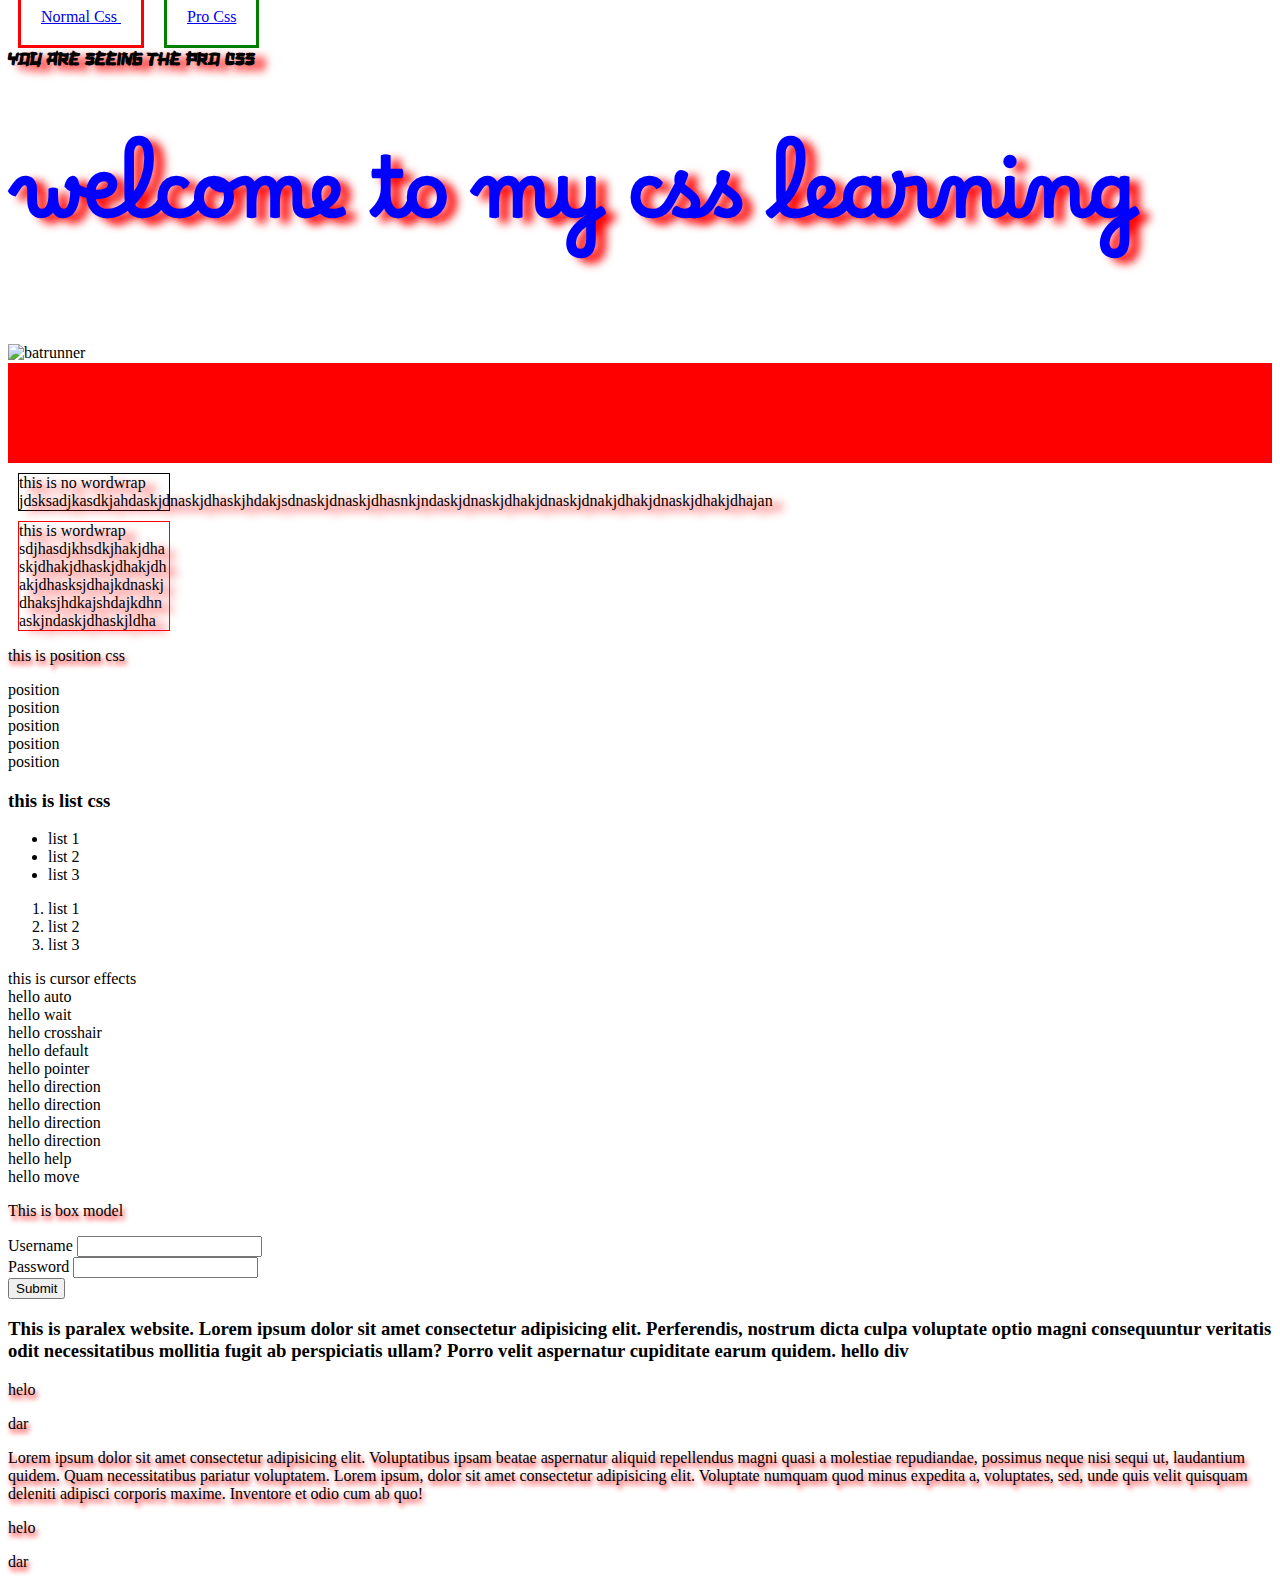
==== index2.html @ 45427633 "update" ====
<!DOCTYPE html>
<html lang="en">
<head>
    <meta charset="UTF-8">
    <meta name="viewport" content="width=device-width, initial-scale=1.0">
    <link rel="stylesheet" href="stylecss3.css">
    <link rel="preconnect" href="https://fonts.googleapis.com">
<link rel="preconnect" href="https://fonts.gstatic.com" crossorigin>
<link href="https://fonts.googleapis.com/css2?family=Borel&display=swap" rel="stylesheet">
    <title id="blink">Css learning</title>
</head>
<body>
    <div id="choosecss">
        <a href="index.html" style="border: 3px solid red; margin: 10px; padding: 20px;">
            Normal Css
        </a>
        <a href="index2.html" style="border: 3px solid green; margin: 10px; padding: 20px;"> Pro Css</a>
        
    </div>
    <h4 id="text-effects" class="fontc">you are seeing the pro css</h4>

   
    <h2 id="text-effects" style="color: blue;">welcome to my css learning</h2>
    <div class="batrun">
        <img src="https://media.tenor.com/xT0EW92-o60AAAAi/batman-dc.gif" alt="batrunner">
        <!-- <img src="batman-running.gif" alt=""> -->
    </div>
   

    </div>
    <div id="nowordwrap">
        this is no wordwrap
        jdsksadjkasdkjahdaskjdnaskjdhaskjhdakjsdnaskjdnaskjdhasnkjndaskjdnaskjdhakjdnaskjdnakjdhakjdnaskjdhakjdhajan
    </div>

    <div id="wordwrap">
        this is wordwrap
       sdjhasdjkhsdkjhakjdhaskjdhakjdhaskjdhakjdhakjdhasksjdhajkdnaskjdhaksjhdkajshdajkdhnaskjndaskjdhaskjldha
    </div>

    <div class="position">
        <p>this is position css</p>
        <div id="po1">position</div>
        <div id="pomid">position</div>
        <div id="po2">position</div>
        <div id="po3">position</div>
        <div id="po4">position</div>
    </div>
    <div><h3>this is list css</h3>
    <ul>
    <li>list 1</li>
    <li>list 2</li>
    <li>list 3</li>
    </ul>
    <ol>
        <li>list 1</li>
        <li>list 2</li>
        <li>list 3</li>
    </ol>
</div>

<div class="cursor">
    this is cursor effects 
<div style="cursor: auto;">hello auto</div>
<div style="cursor: wait;">hello wait</div>
<div style="cursor: crosshair;">hello crosshair </div>
<div style="cursor: default;">hello default</div>
<div style="cursor: pointer;">hello pointer</div>
<div style="cursor: e-resize;">hello direction</div>
<div style="cursor: n-resize;">hello direction</div>
<div style="cursor: sw-resize;">hello direction</div>
<div style="cursor: nw-resize;">hello direction</div>
<div style="cursor: help;">hello help </div>
<div style="cursor: move;">hello move </div>




</div>
<div class="boxmodel">
    <p>This is box model</p>
    <div><label>Username</label>
    <input type="text"></div>
    <div><label for="">Password</label>
        <input type="password">
    </div>
    <button>Submit</button>
</div>
    
    <div class="new">
        <h3 id="texty"> This is paralex website. Lorem ipsum dolor sit amet consectetur adipisicing elit. Perferendis, nostrum dicta culpa voluptate optio magni consequuntur veritatis odit necessitatibus mollitia fugit ab perspiciatis ullam? Porro velit aspernatur cupiditate earum quidem. hello div</h3>
    </div>
    <div class="new1">
        <p>helo</p>
        <p>dar</p>
       
    </div>
    <p>Lorem ipsum dolor sit amet consectetur adipisicing elit. Voluptatibus ipsam beatae aspernatur aliquid repellendus magni quasi a molestiae repudiandae, possimus neque nisi sequi ut, laudantium quidem. Quam necessitatibus pariatur voluptatem. Lorem ipsum, dolor sit amet consectetur adipisicing elit. Voluptate numquam quod minus expedita a, voluptates, sed, unde quis velit quisquam deleniti adipisci corporis maxime. Inventore et odio cum ab quo!</p>
    <div class="new2">
        <p>helo</p>
        <p>dar</p>
    </div>


</body>
</html>
---- stylecss3.css ----
/* *{
    font-family: sankyu;
} */
h2{
    font-family: 'Borel', cursive;
    font-variant: small;
    font-size: 5em; 
    /* em=16px */
    font-weight: bold;
    color: aqua;
}
#text-effects{
    text-shadow: 10px 5px 10px red;
}
p{
    text-shadow: 2px 4px 5px red;

}
#nowordwrap{

    width: 150px;
    margin: 10px;
    border: 1px solid black;
    text-shadow: 10px 5px 10px red;


}
#wordwrap{
    word-wrap: break-word;
    width: 150px;
    margin: 10px;
    border: 1px solid red;
    text-shadow: 10px 5px 10px red;


}

/* additional font face  */

@font-face {
    font-family: sankyu;
    src: url('sankyu/Sankyu.ttf');
}
.fontc{
    font-family: sankyu;
}

/* animation in css3 */

.batrun{
    width: 100%; height: 100px; background-color: red ; 
    
    position: relative;

}
.batrun img{
    width: 140px; height: 120px;
    position: absolute;
    left:0; top: -19px;
    animation-name: batrunner;
    animation-duration: 6s;
    animation-timing-function: linear;
    animation-iteration-count: infinite;

}

@keyframes batrunner{
    from{left: 0;}
    to{ right: 85%; }

}
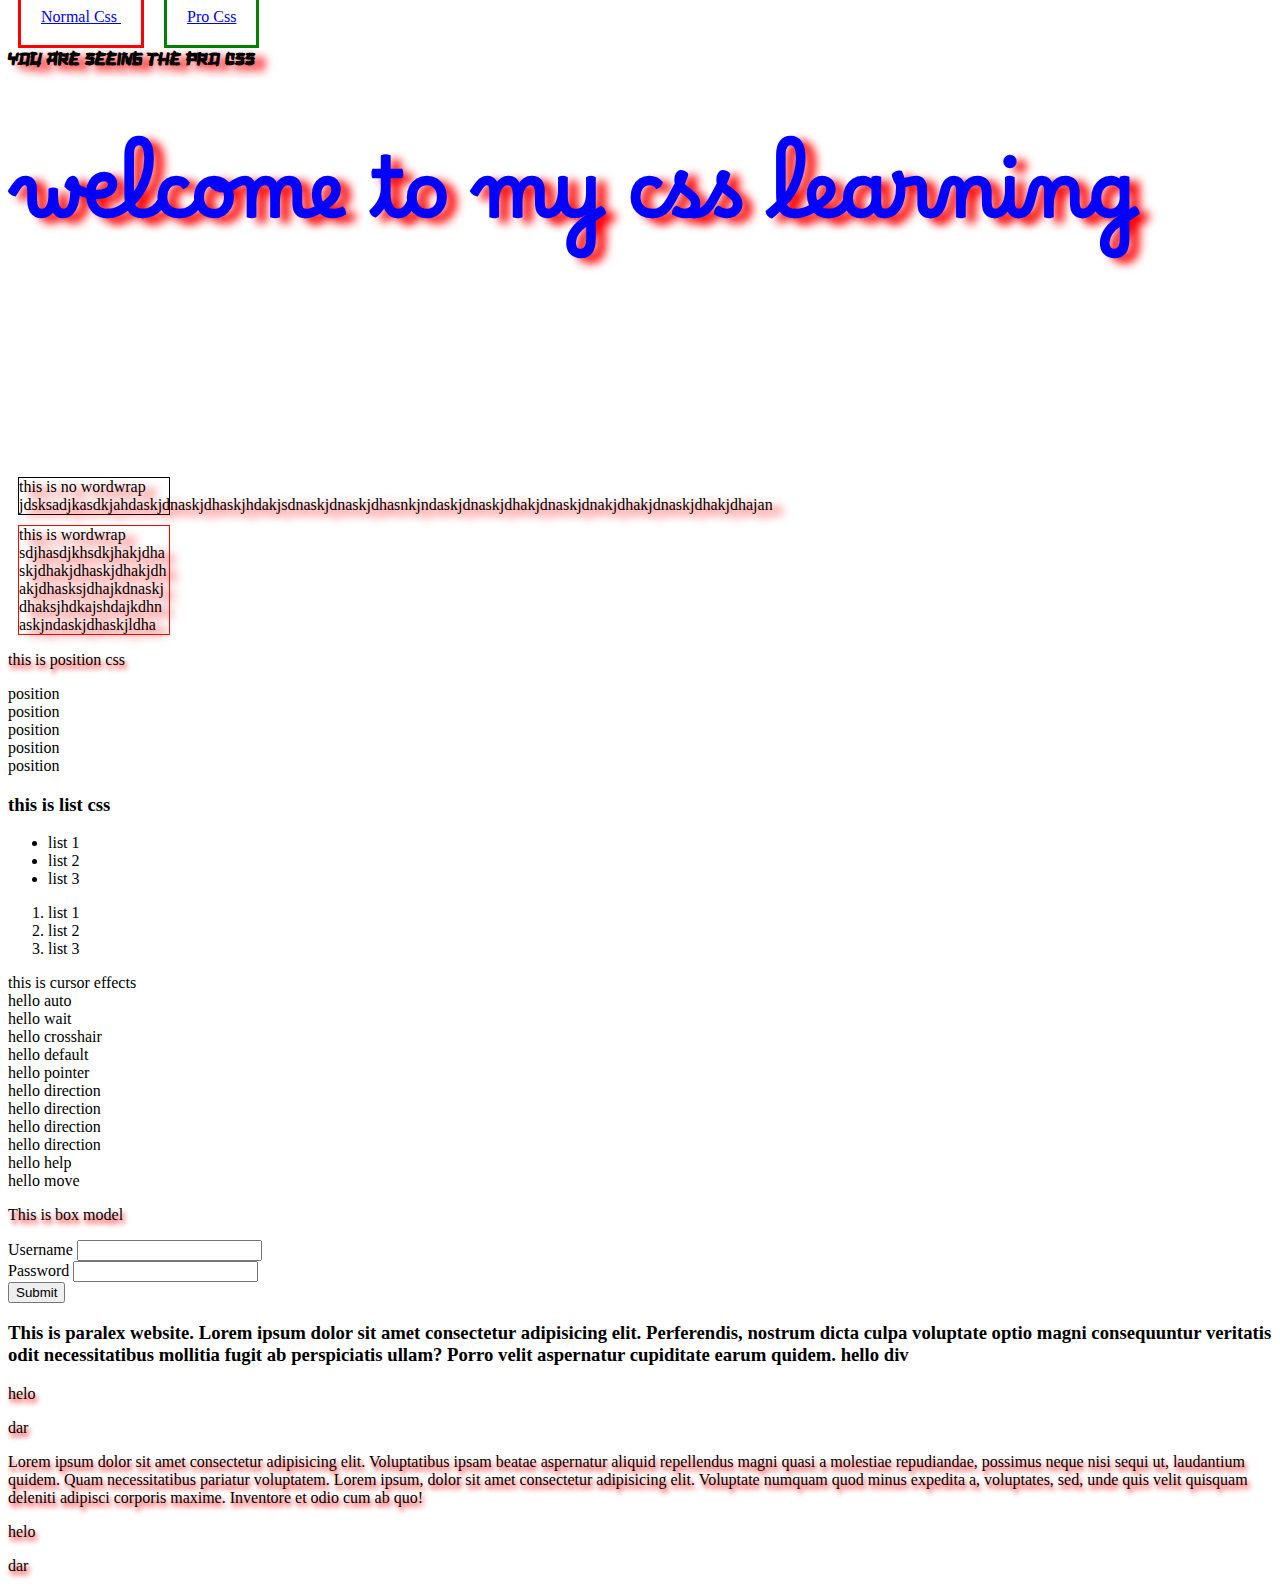
==== commit 7df03984: "update" ====
--- a/index2.html
+++ b/index2.html
@@ -21,10 +21,15 @@
 
    
     <h2 id="text-effects" style="color: blue;">welcome to my css learning</h2>
-    <div class="batrun">
+    <!-- <div class="batrun">
         <img src="https://media.tenor.com/xT0EW92-o60AAAAi/batman-dc.gif" alt="batrunner">
-        <!-- <img src="batman-running.gif" alt=""> -->
-    </div>
+
+        
+        <img src="batman-running.gif" alt="">
+    </div> -->
+    <marquee class="batrun" behavior="" direction="right">
+        <img src="https://media.tenor.com/xT0EW92-o60AAAAi/batman-dc.gif" alt="batrunner">
+        </marquee>
    
 
     </div>
--- a/stylecss3.css
+++ b/stylecss3.css
@@ -48,7 +48,7 @@
 /* animation in css3 */
 
 .batrun{
-    width: 100%; height: 100px; background-color: red ; 
+    width: 100%; height: 100px; 
     
     position: relative;
 
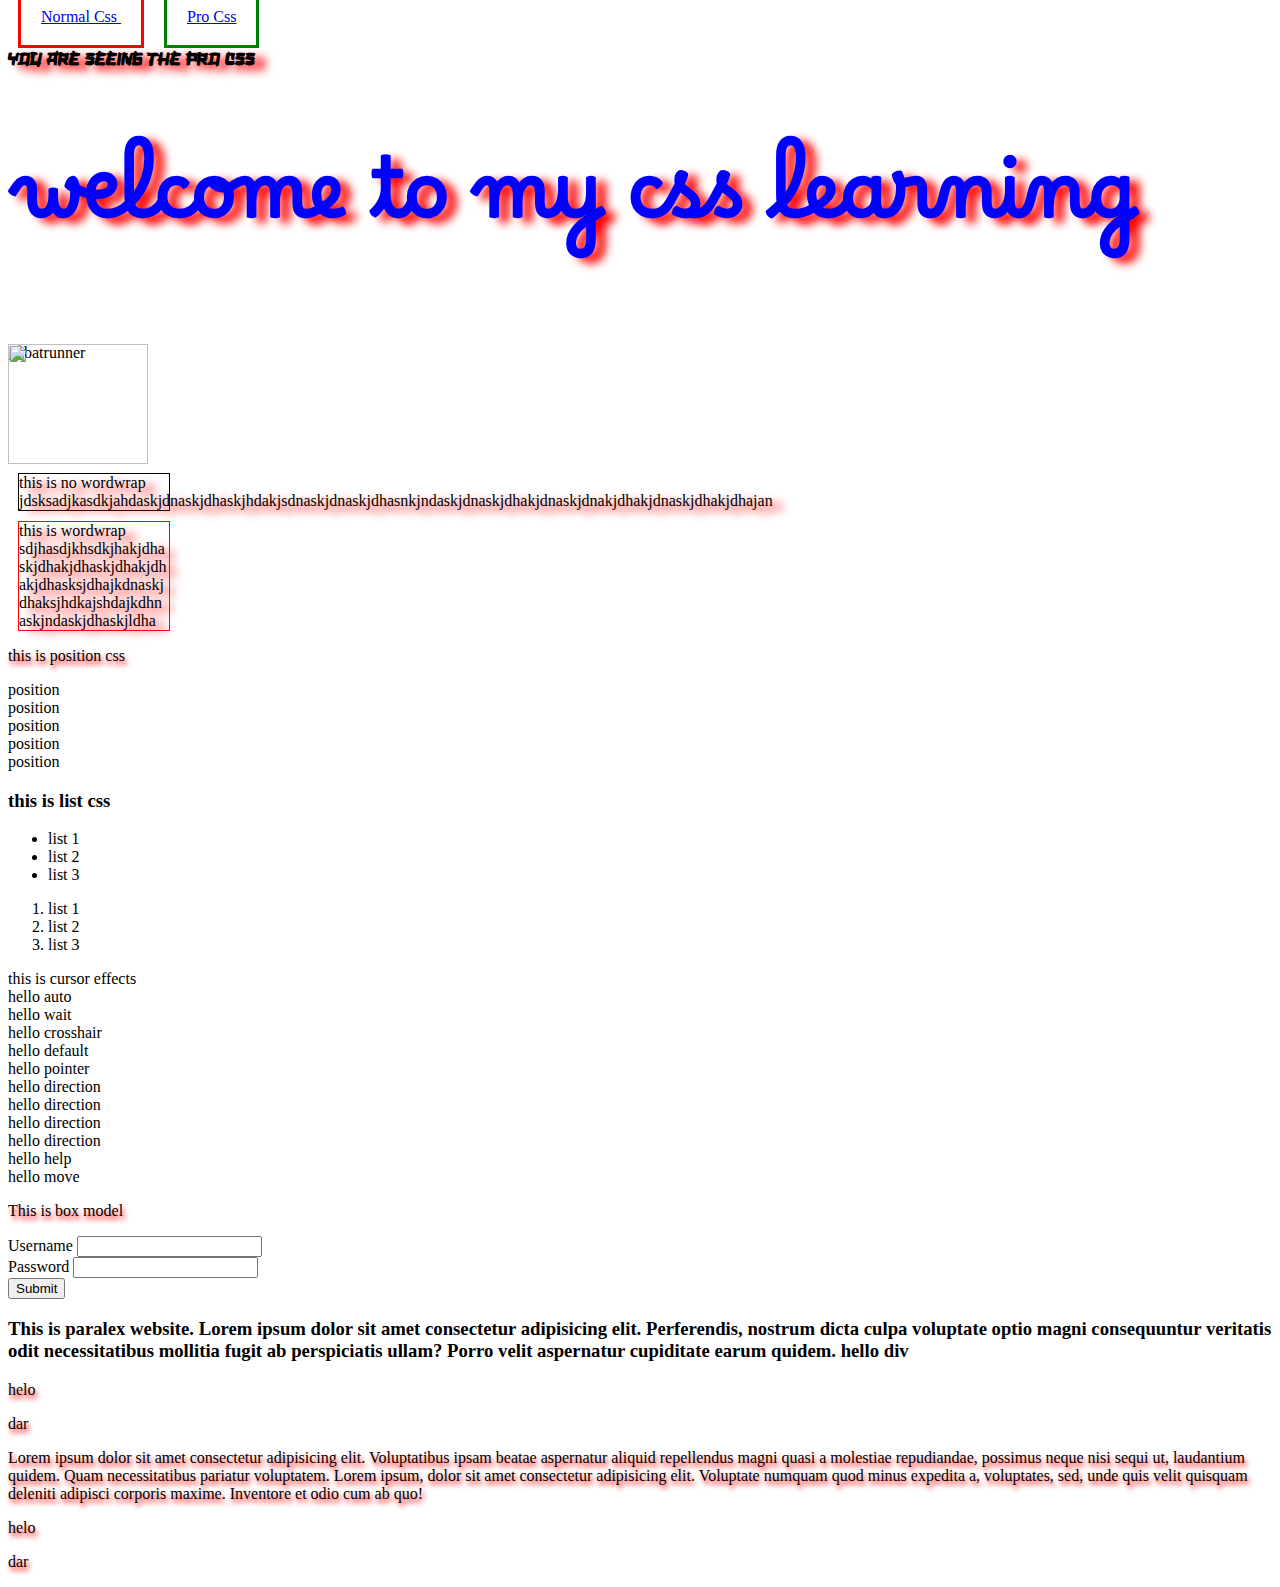
==== commit 0965afc7: "update" ====
--- a/index2.html
+++ b/index2.html
@@ -21,15 +21,15 @@
 
    
     <h2 id="text-effects" style="color: blue;">welcome to my css learning</h2>
-    <!-- <div class="batrun">
+    <div class="batrun">
         <img src="https://media.tenor.com/xT0EW92-o60AAAAi/batman-dc.gif" alt="batrunner">
 
         
         <img src="batman-running.gif" alt="">
-    </div> -->
-    <marquee class="batrun" behavior="" direction="right">
+    </div>
+    <!-- <marquee class="batrun" behavior="" direction="right">
         <img src="https://media.tenor.com/xT0EW92-o60AAAAi/batman-dc.gif" alt="batrunner">
-        </marquee>
+        </marquee> -->
    
 
     </div>
--- a/stylecss3.css
+++ b/stylecss3.css
@@ -58,14 +58,14 @@
     position: absolute;
     left:0; top: -19px;
     animation-name: batrunner;
-    animation-duration: 6s;
+    animation-duration: 5s;
     animation-timing-function: linear;
     animation-iteration-count: infinite;
 
 }
 
 @keyframes batrunner{
-    from{left: 0;}
-    to{ right: 85%; }
+    from{left: 0;}  
+    to { left: 100%;}
 
 }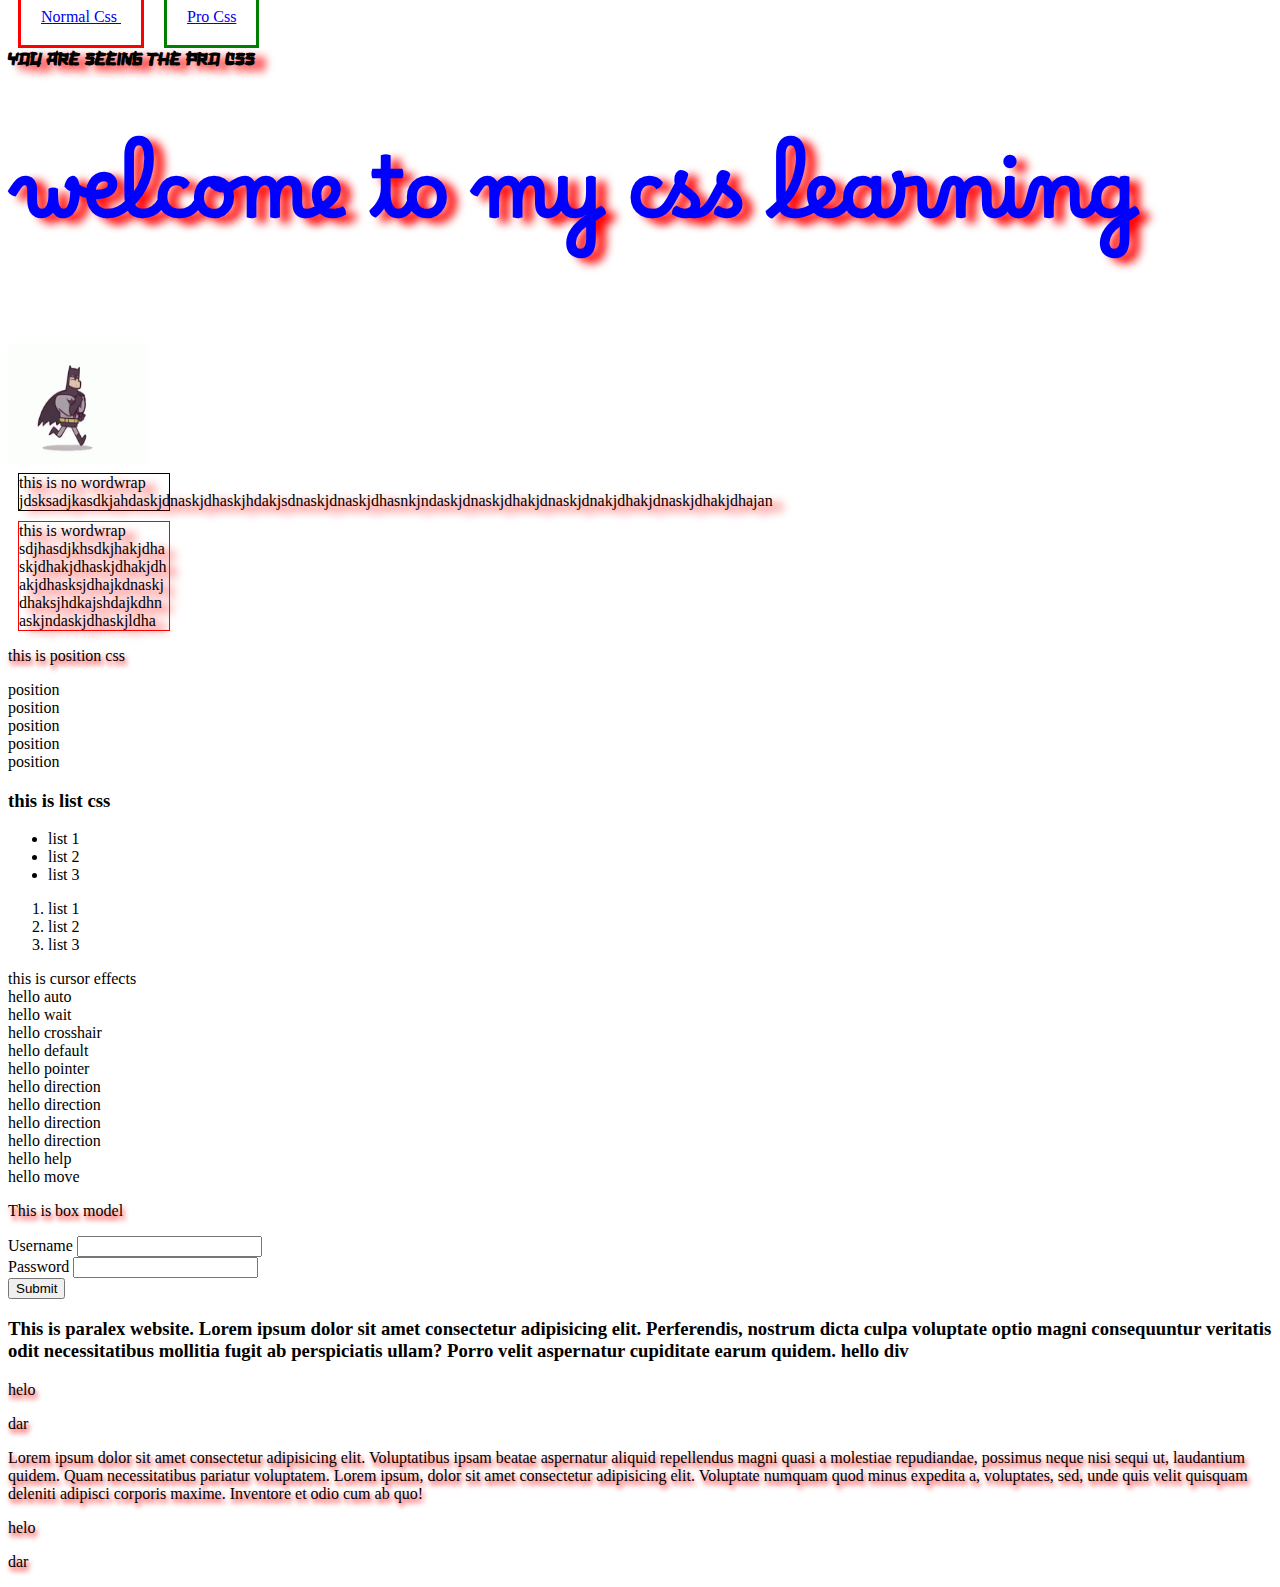
==== commit deef8ef3: "update" ====
--- a/index2.html
+++ b/index2.html
@@ -22,7 +22,7 @@
    
     <h2 id="text-effects" style="color: blue;">welcome to my css learning</h2>
     <div class="batrun">
-        <img src="https://media.tenor.com/xT0EW92-o60AAAAi/batman-dc.gif" alt="batrunner">
+        <img src="batman-running.gif" alt="batrunner">
 
         
         <img src="batman-running.gif" alt="">
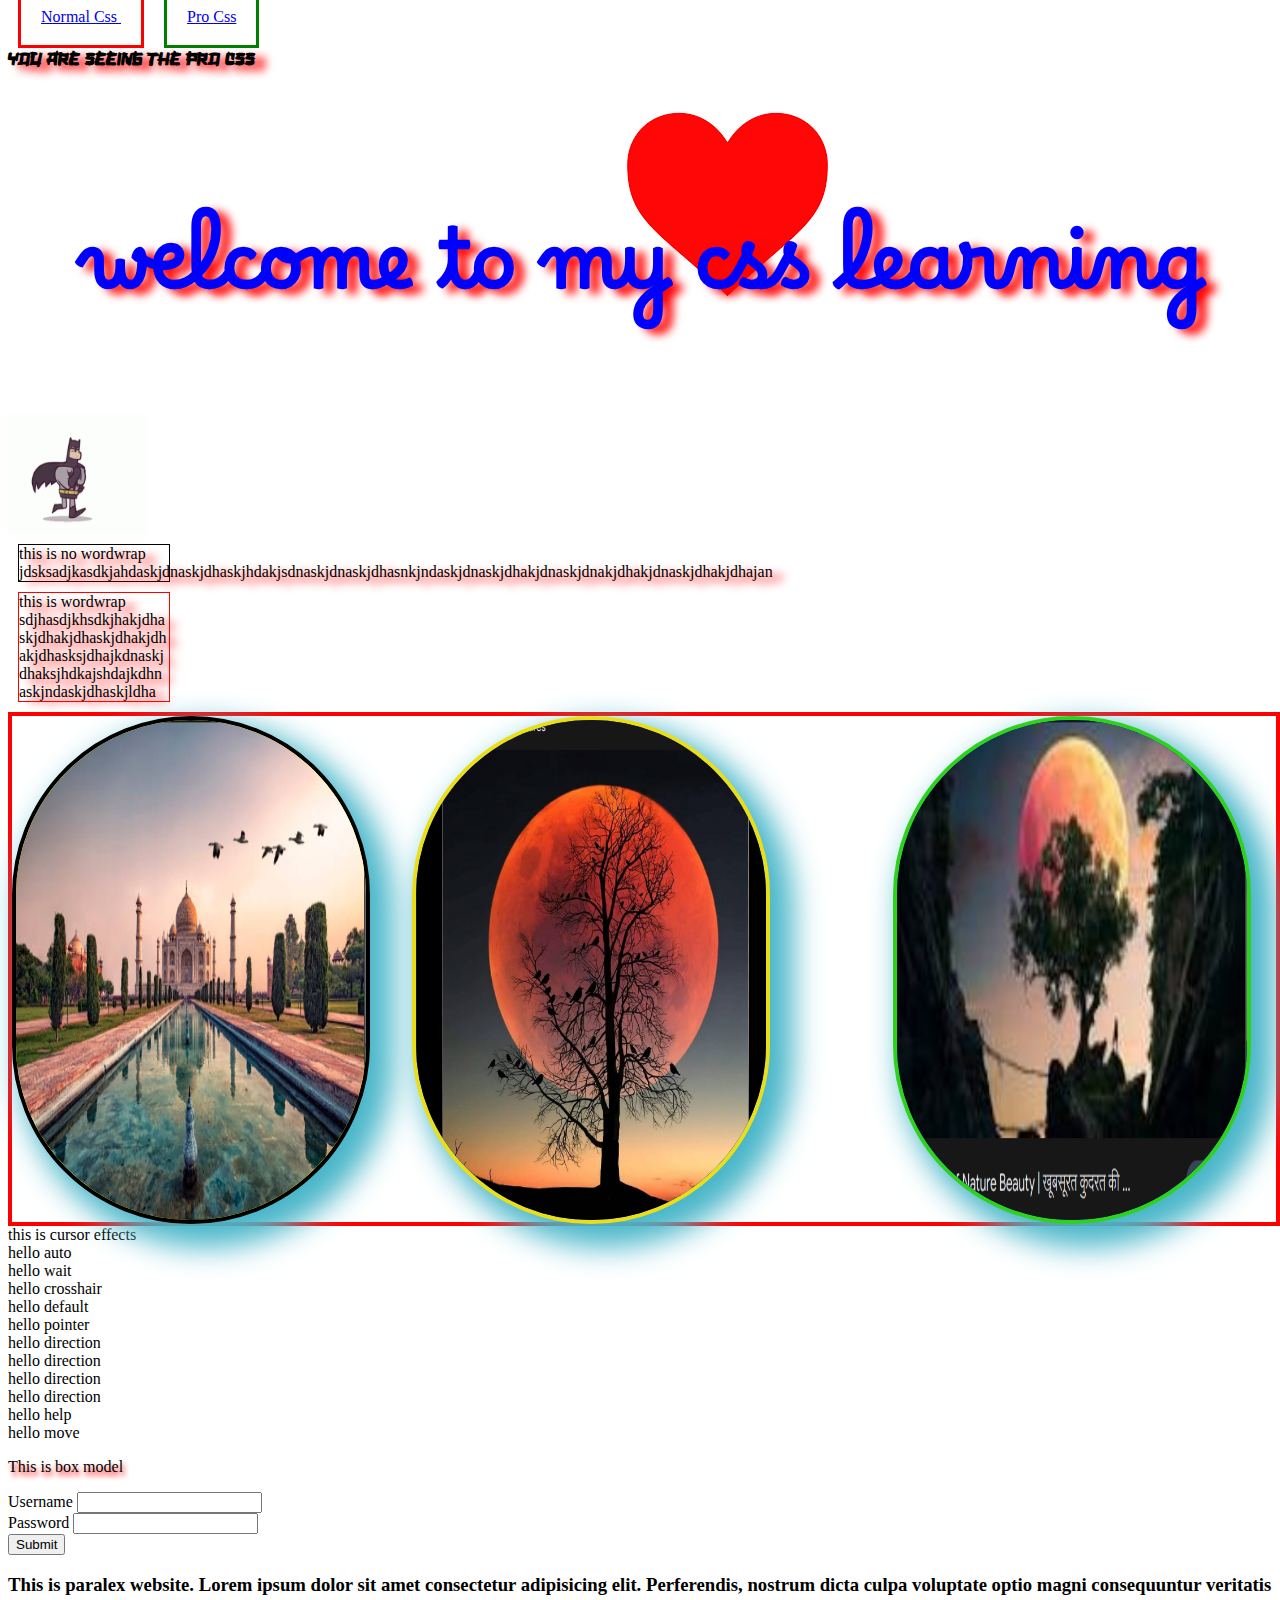
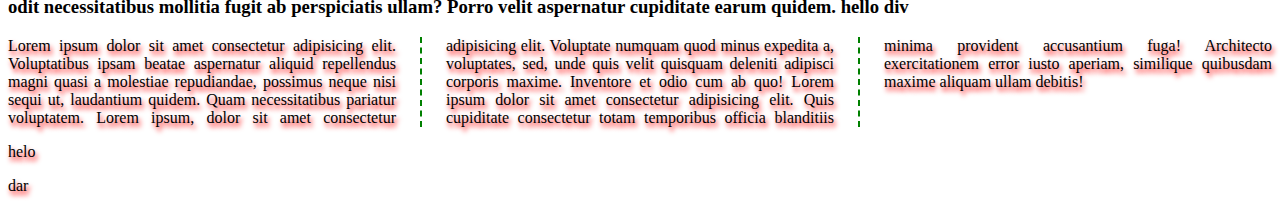
==== commit b2d56fbc: "update" ====
--- a/index2.html
+++ b/index2.html
@@ -18,6 +18,9 @@
         
     </div>
     <h4 id="text-effects" class="fontc">you are seeing the pro css</h4>
+    <div class="ihover">
+        <img src="heart.png" alt="">
+    </div>
 
    
     <h2 id="text-effects" style="color: blue;">welcome to my css learning</h2>
@@ -43,27 +46,17 @@
        sdjhasdjkhsdkjhakjdhaskjdhakjdhaskjdhakjdhakjdhasksjdhajkdnaskjdhaksjhdkajshdajkdhnaskjndaskjdhaskjldha
     </div>
 
-    <div class="position">
-        <p>this is position css</p>
-        <div id="po1">position</div>
-        <div id="pomid">position</div>
-        <div id="po2">position</div>
-        <div id="po3">position</div>
-        <div id="po4">position</div>
+    <div id="boxes">
+    <div class="boxshadow1 card">
+        <img src="pic1.png" class="img-fluid">
     </div>
-    <div><h3>this is list css</h3>
-    <ul>
-    <li>list 1</li>
-    <li>list 2</li>
-    <li>list 3</li>
-    </ul>
-    <ol>
-        <li>list 1</li>
-        <li>list 2</li>
-        <li>list 3</li>
-    </ol>
-</div>
-
+    <div class="boxshadow2 card">
+        <img src="pic2.png" class="img-fluid">
+    </div>
+    <div class="boxshadow3 card">
+        <img src="pic3.png" class="img-fluid">
+    </div>
+    </div>
 <div class="cursor">
     this is cursor effects 
 <div style="cursor: auto;">hello auto</div>
@@ -95,12 +88,7 @@
     <div class="new">
         <h3 id="texty"> This is paralex website. Lorem ipsum dolor sit amet consectetur adipisicing elit. Perferendis, nostrum dicta culpa voluptate optio magni consequuntur veritatis odit necessitatibus mollitia fugit ab perspiciatis ullam? Porro velit aspernatur cupiditate earum quidem. hello div</h3>
     </div>
-    <div class="new1">
-        <p>helo</p>
-        <p>dar</p>
-       
-    </div>
-    <p>Lorem ipsum dolor sit amet consectetur adipisicing elit. Voluptatibus ipsam beatae aspernatur aliquid repellendus magni quasi a molestiae repudiandae, possimus neque nisi sequi ut, laudantium quidem. Quam necessitatibus pariatur voluptatem. Lorem ipsum, dolor sit amet consectetur adipisicing elit. Voluptate numquam quod minus expedita a, voluptates, sed, unde quis velit quisquam deleniti adipisci corporis maxime. Inventore et odio cum ab quo!</p>
+    <p class="para">Lorem ipsum dolor sit amet consectetur adipisicing elit. Voluptatibus ipsam beatae aspernatur aliquid repellendus magni quasi a molestiae repudiandae, possimus neque nisi sequi ut, laudantium quidem. Quam necessitatibus pariatur voluptatem. Lorem ipsum, dolor sit amet consectetur adipisicing elit. Voluptate numquam quod minus expedita a, voluptates, sed, unde quis velit quisquam deleniti adipisci corporis maxime. Inventore et odio cum ab quo! Lorem ipsum dolor sit amet consectetur adipisicing elit. Quis cupiditate consectetur totam temporibus officia blanditiis minima provident accusantium fuga! Architecto exercitationem error iusto aperiam, similique quibusdam maxime aliquam ullam debitis!</p>
     <div class="new2">
         <p>helo</p>
         <p>dar</p>
--- a/stylecss3.css
+++ b/stylecss3.css
@@ -8,6 +8,7 @@
     /* em=16px */
     font-weight: bold;
     color: aqua;
+    text-align: center;
 }
 #text-effects{
     text-shadow: 10px 5px 10px red;
@@ -66,6 +67,95 @@
 
 @keyframes batrunner{
     from{left: 0;}  
-    to { left: 100%;}
+    to { left: 85%;}
+}
 
-}+/* transition in css  */
+
+.ihover{
+    
+    height: 50px; width: 50px;
+    margin: auto;
+    transition-property: width, height;
+    transition-duration: 0.5s;
+    transition-timing-function: linear;
+
+}
+.ihover:hover{
+    height: 100px; width: 100px;
+
+}
+
+/* mutliple colum in css */
+
+.para{
+    column-count: 3;
+    column-rule: 2px  dashed;
+    column-gap: 50px;
+    column-rule-color: green;
+    text-align: justify;
+}
+
+/* boorder shadow */
+
+#boxes{
+    width: 100%;
+    height: 506px;
+    /* background-color: rgb(197, 255, 197); */
+    border: 4px solid red;
+    /* background-image: url(pic1.png); */
+    position:relative;
+    /* margin: auto; */
+    
+}
+
+.boxshadow1{
+    width: 350px;
+    height:500px;
+    background-color: yellow;
+    position: absolute;
+    /* background-image: url(pic1.png); */
+    border: 4px solid black;
+    border-radius: 500px;
+}
+.boxshadow1 img{
+height: 100%; width: 100%;
+}
+.boxshadow2{
+    width: 350px;
+    height:500px;
+    background-color: blue;
+    position: absolute;
+    right: 2%;
+    /* background-image: url(pic2.png); */
+    border: 4px solid rgb(47, 210, 26);
+    border-radius: 500px;
+}
+.boxshadow2 img{
+    height: 100%; width: 100%;
+}
+.boxshadow3{
+    width: 350px;
+    height:500px;
+    background-color: #0834e4;
+    position: absolute;
+    right: 40%;
+    /* background-image: url(pic3.png); */
+    ;
+    border: 4px solid #eadf16;
+    border-radius: 500px;
+}
+.boxshadow3 img{
+    height: 100%; width: 100%;
+}
+
+.img-fluid{
+    border-radius: 500px;
+
+}
+.card{
+    box-shadow: 15px 15px 30px 8px #48b6c9;
+}
+
+/* img-fluid is bootstrap 4 sysntax for image animation */
+
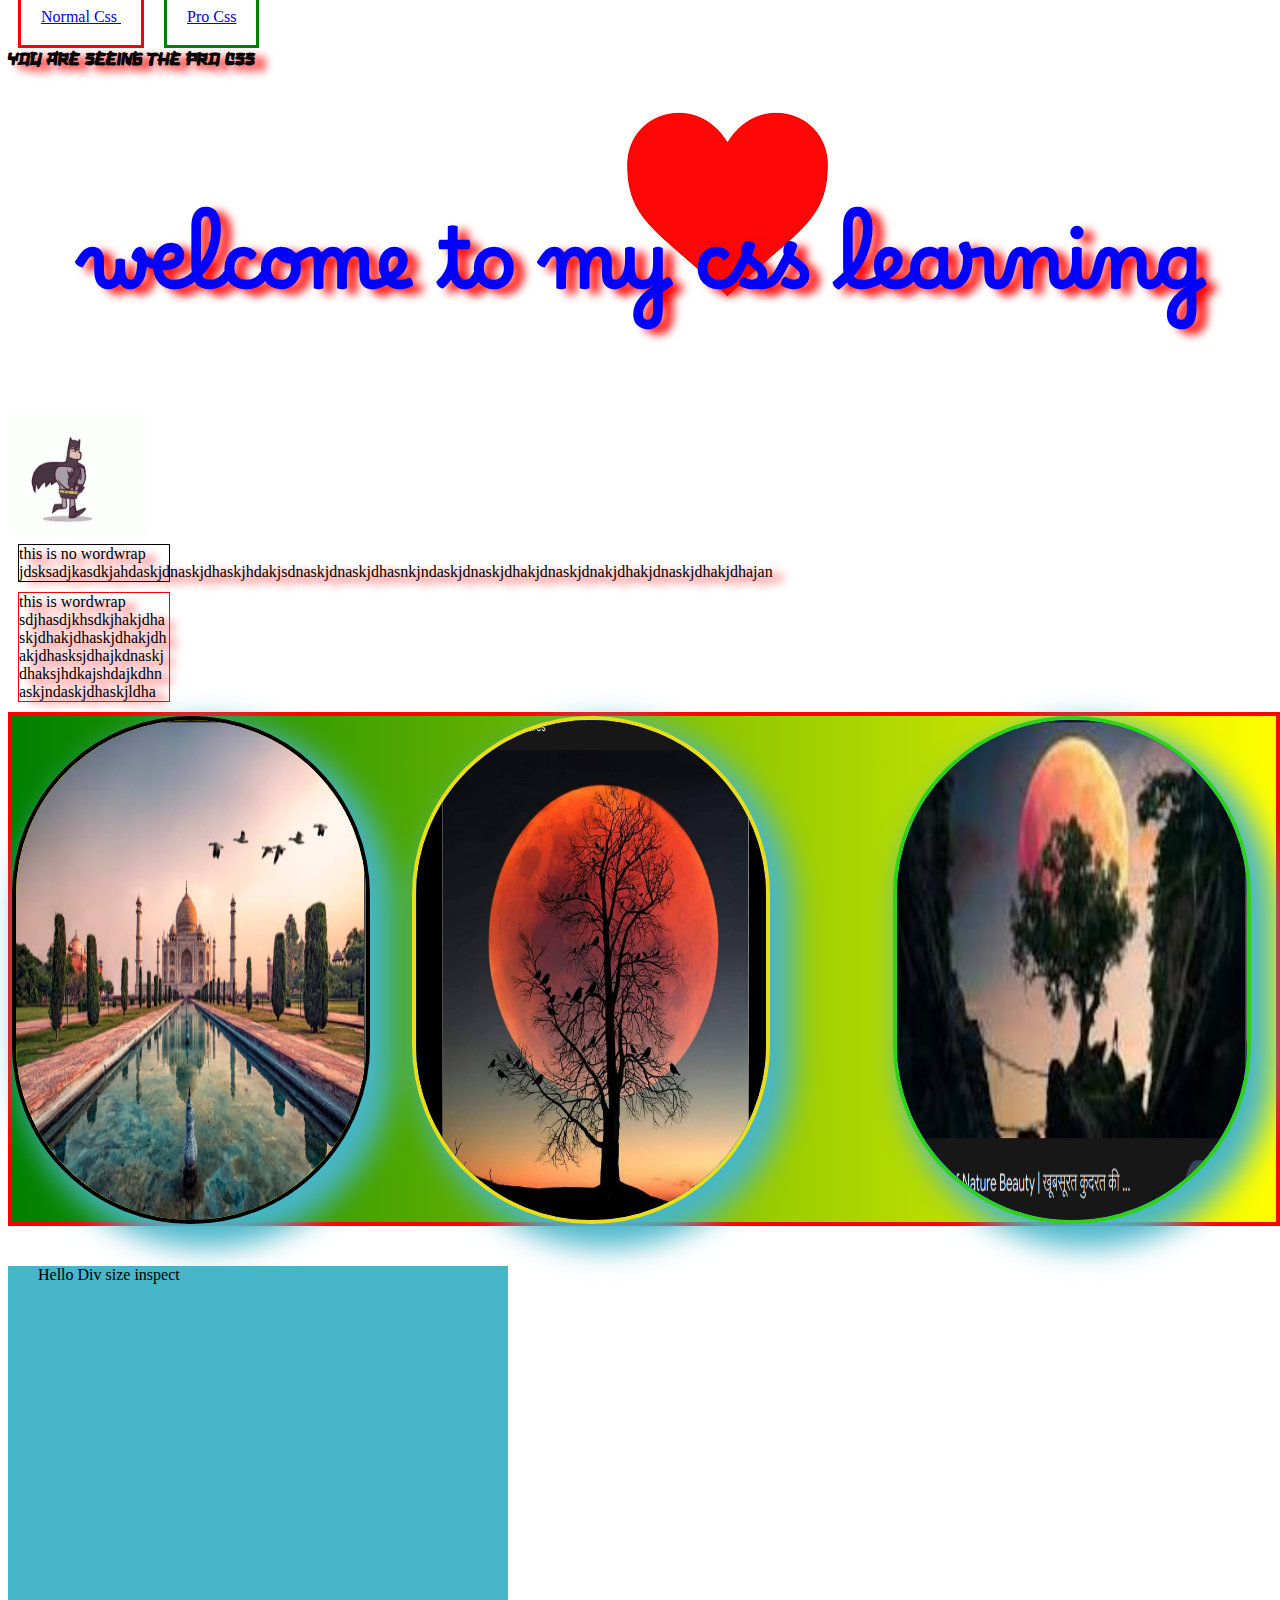
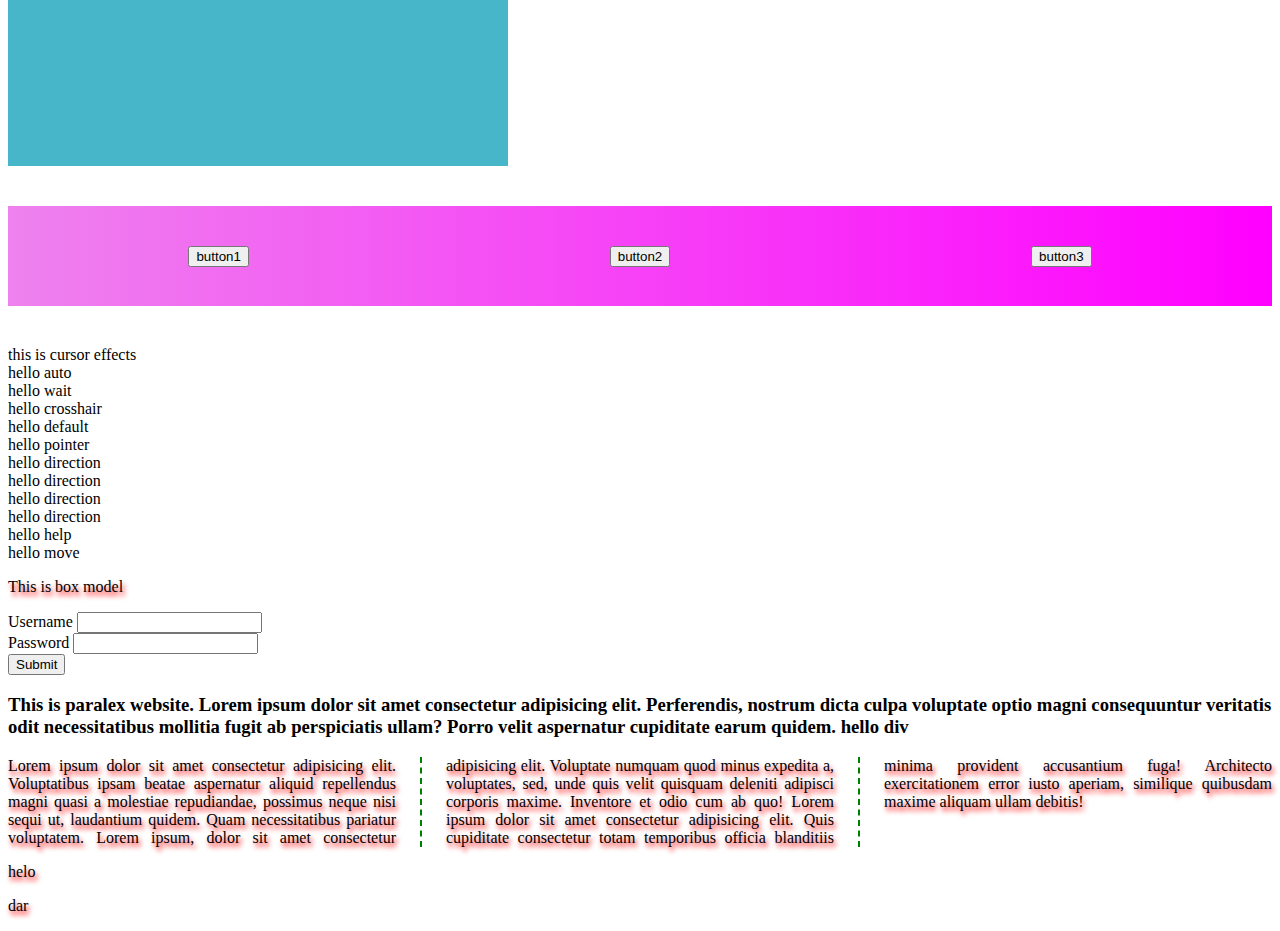
==== commit cf36e07e: "update" ====
--- a/index2.html
+++ b/index2.html
@@ -17,13 +17,13 @@
         <a href="index2.html" style="border: 3px solid green; margin: 10px; padding: 20px;"> Pro Css</a>
         
     </div>
-    <h4 id="text-effects" class="fontc">you are seeing the pro css</h4>
+    <h4 id="text-effects" class="fontc textef">you are seeing the pro css</h4>
     <div class="ihover">
         <img src="heart.png" alt="">
     </div>
 
    
-    <h2 id="text-effects" style="color: blue;">welcome to my css learning</h2>
+    <h2 id="text-effects" class="textef" style="color: blue;">welcome to my css learning</h2>
     <div class="batrun">
         <img src="batman-running.gif" alt="batrunner">
 
@@ -47,7 +47,7 @@
     </div>
 
     <div id="boxes">
-    <div class="boxshadow1 card">
+    <div class="boxshadow1 card textef">
         <img src="pic1.png" class="img-fluid">
     </div>
     <div class="boxshadow2 card">
@@ -56,6 +56,24 @@
     <div class="boxshadow3 card">
         <img src="pic3.png" class="img-fluid">
     </div>
+    </div>
+
+
+
+    <div class="boxsize">
+        Hello Div size inspect
+    </div>
+
+    <div class="flexbox">
+        <div>
+        <button class="btn">button1</button>
+        </div>
+        <div>
+        <button class="btn">button2</button>
+        </div>
+        <div>
+        <button class="btn">button3</button>
+        </div>
     </div>
 <div class="cursor">
     this is cursor effects 
--- a/stylecss3.css
+++ b/stylecss3.css
@@ -83,6 +83,11 @@
 }
 .ihover:hover{
     height: 100px; width: 100px;
+    /* also can use this
+    transform: scale(2,2);
+    but no border increment
+    and need to replace width height to transform */
+
 
 }
 
@@ -103,7 +108,7 @@
     height: 506px;
     /* background-color: rgb(197, 255, 197); */
     border: 4px solid red;
-    /* background-image: url(pic1.png); */
+    background-image: linear-gradient(to right, green,yellow);
     position:relative;
     /* margin: auto; */
     
@@ -159,3 +164,37 @@
 
 /* img-fluid is bootstrap 4 sysntax for image animation */
 
+/* box sizing  */
+
+.boxsize{
+    width: 500px;
+    height: 500px;
+    margin-top: 40px;
+    margin-bottom: 40px;
+    padding-left: 30px;
+    background-color: #48b6c9;
+    box-sizing: border-box;
+    /* also transform:tranlatex() can be used that not increase border size */
+}
+
+
+
+/* 2d/3d animation */
+.textef:hover{
+    transition: transform 2s;
+    transform: rotate(360deg);
+}
+/* skew matrix also there */
+
+/* flexbox in css */
+
+.flexbox{
+    height: 100px;
+    width: 100%;
+    background-image: linear-gradient(to right, violet, magenta);
+    margin-bottom: 40px;
+    display: flex ;
+    flex-direction: row;
+    justify-content: space-around;
+    align-items: center;;
+}